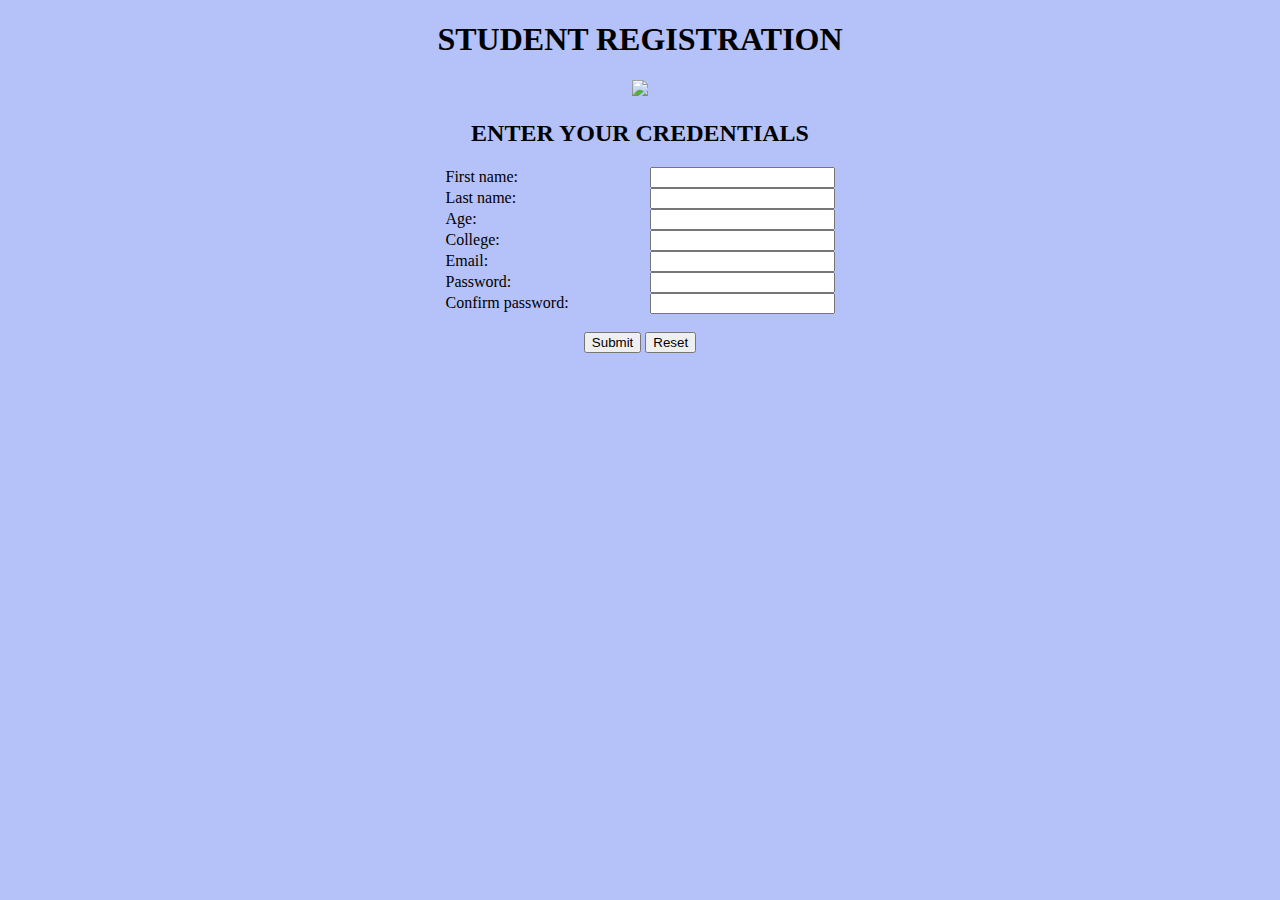
==== student_reg.html @ 3e3317f4 "Add files via upload" ====
<!DOCTYPE html>
<html lang="en">

<head>
    <meta charset="UTF-8">
    <meta http-equiv="X-UA-Compatible" content="IE=edge">
    <meta name="viewport" content="width=device-width, initial-scale=1.0">
    <title>Student registration</title>
    <style type="text/css">
        body
        {
            background-color: rgba(20, 56, 235, 0.313);
            text-align: center;
            text-rendering: auto;
        }
        label
        {
            border-radius: 0in;
            text-align: left;
            width:200px;
            display:inline-block;
        }
        h2
        {
            text-decoration-color: blue;
        }
        }
        ]
    </style>
</head>
    <body>
        <h1>STUDENT REGISTRATION</h1>
        <img src="./high-resolution-graduation-cap-png-icon-17.png"> 
        <h2>ENTER YOUR CREDENTIALS</h1>
        <form action="/action_page.php">
         
            <label for="fname">First name:</label>
            <input type="text" id="fname" name="fname"><br>

            <label for="lname">Last name:</label>
            <input type="text" id="lname" name="lname"><br>

            <label for="AGE">Age:</label>
            <input type="text" id="AGE"><br>

            <label for="College">College:</label>
            <input type="text" id="College"><br>

            <label for="MAIL">Email:</label>
            <input type="text" id="MAIL"><br>
            
            <label for="PASSWORD">Password:</label>
            <input type="password" id="PASSWORD"><br>
            
            <label for="CPASSWORD">Confirm password:</label>
            <input type="password" id="CPASSWORD"><br><br>
        
            <input type="submit" value="Submit">
            <input type="reset" href="student_reg.html">
          </form>
        

    </body>
</html>
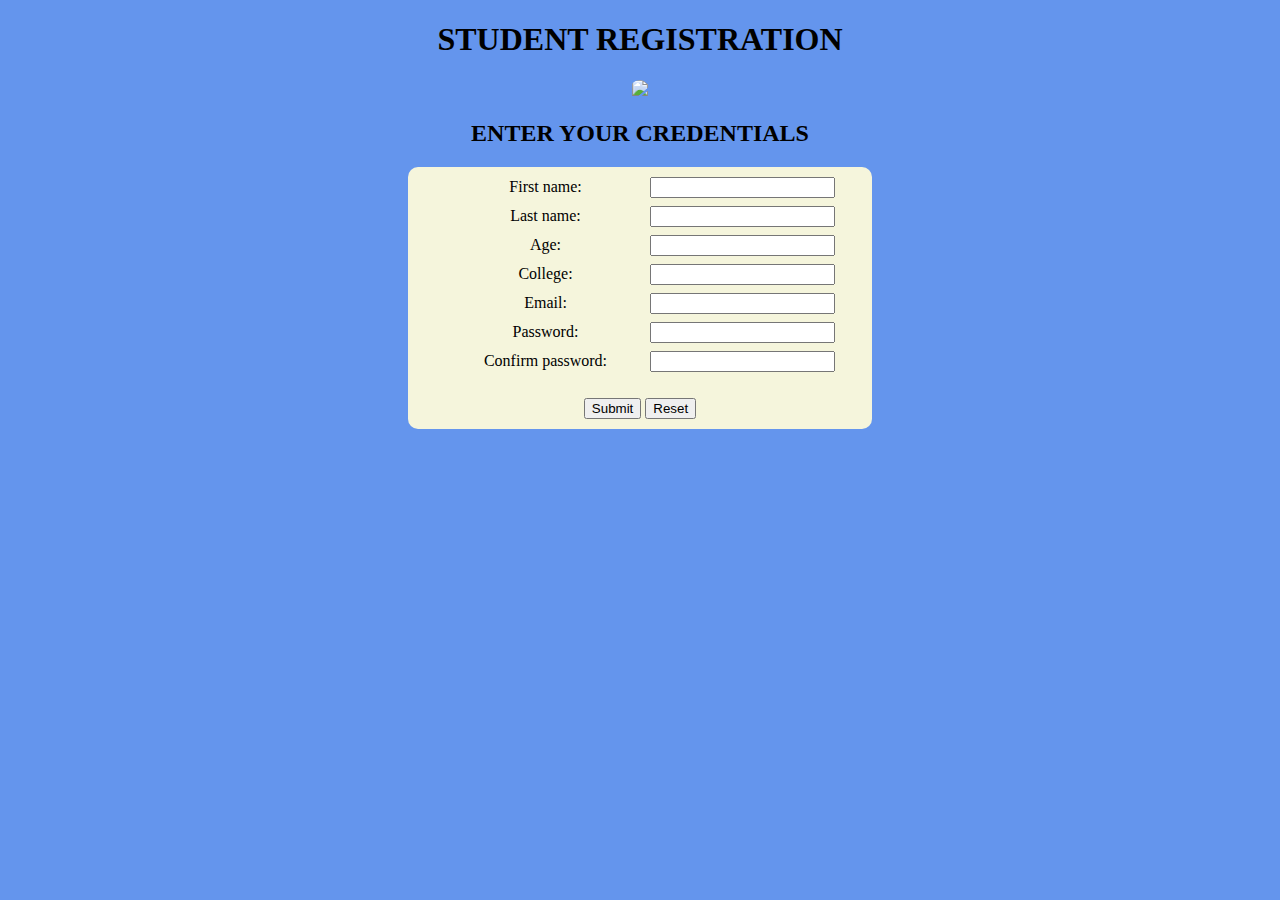
==== commit 7c4ef88c: "Add files via upload" ====
--- a/student_reg.html
+++ b/student_reg.html
@@ -7,31 +7,49 @@
     <meta name="viewport" content="width=device-width, initial-scale=1.0">
     <title>Student registration</title>
     <style type="text/css">
+        
+        label
+        {
+            border-radius: 40%;
+            text-align: center;
+            width:200px;
+            display:inline-block;
+            padding-bottom: 10px;
+        }
+        .image
+        {
+            display:block;
+            margin-left: auto;
+            margin-right: auto;
+            width: 50%;
+            margin solid;
+            clip-path: circle();
+        }
         body
         {
-            background-color: rgba(20, 56, 235, 0.313);
             text-align: center;
-            text-rendering: auto;
+            background-color: cornflowerblue;
         }
-        label
+        .labels
         {
-            border-radius: 0in;
-            text-align: left;
-            width:200px;
-            display:inline-block;
+            background-color: beige;
+            border-radius: 10px;
+            padding-top: 10px;
+            margin-left: 400px;
+            margin-right: 400px;
+            padding-right: 10px;
+            padding-left: 10px;
+            padding-bottom: 10px;
         }
-        h2
-        {
-            text-decoration-color: blue;
-        }
-        }
-        ]
+        
     </style>
 </head>
     <body>
         <h1>STUDENT REGISTRATION</h1>
-        <img src="./high-resolution-graduation-cap-png-icon-17.png"> 
+        <div class="image">
+        <img src="./high-resolution-graduation-cap-png-icon-17.png"> </div>
         <h2>ENTER YOUR CREDENTIALS</h1>
+            <div class="labels">
         <form action="/action_page.php">
          
             <label for="fname">First name:</label>
@@ -58,7 +76,6 @@
             <input type="submit" value="Submit">
             <input type="reset" href="student_reg.html">
           </form>
-        
-
+            </div>
     </body>
 </html>
